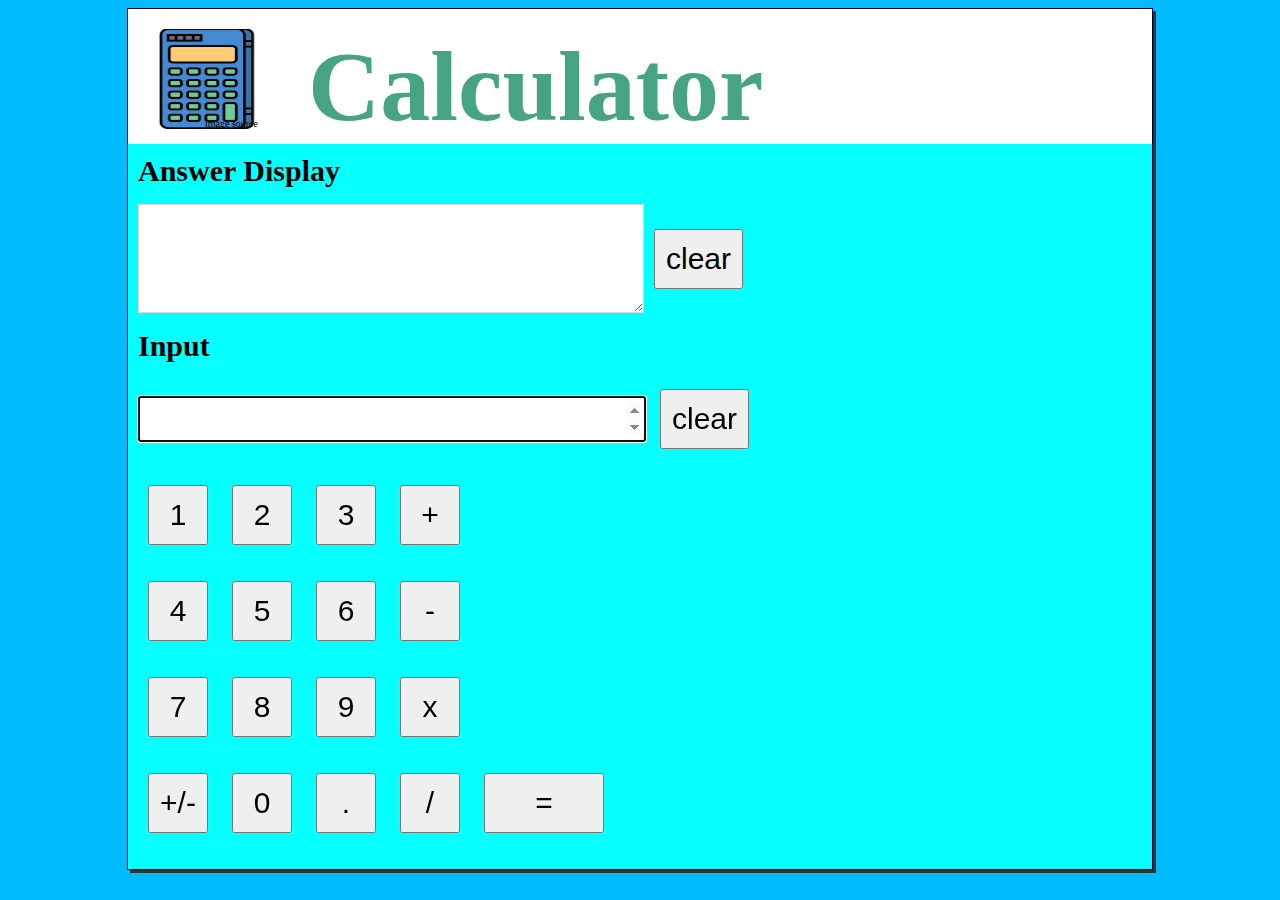
==== index.html @ d4d60562 "add files" ====
<!DOCTYPE HTML>
<html>
<head>
	<title>Calculator</title>
	<meta charset="utf-8"
	content="width=device-width initial-scale=1.0">
	<link rel="stylesheet" type="text/css" href="css.css"/>
</head>

<body>
<header>
	<div id="calcImg">
		<a class="notes" target="_tab" href="https://www.pngfly.com/png-j0vlkw/">image source</a>
	</div>
	<h1>Calculator</h1>
</header>

<main>
	<h2>Answer Display</h2>
	<p id="displayAndButton">
	<textarea id="display" rows="3" wrap="hard" disabled></textarea>
	<button type="button" id="clear1"> clear </button>
	</p>
	<h2>Input</h2>
	<p>
	<input id="input" type="number" min = "-999999999" max="999999999" step="any" autofocus autocomplete="off"></input>
	<button type="button" id="clear2"> clear </button>
	</p>
	<p>
	<button type="button" id="one"> 1 </button>
	<button type="button" id="two"> 2 </button>
	<button type="button" id="three"> 3 </button>
	<button type="button" id="plus"> + </button>
	</p>
	<p>
	<button type="button" id="four"> 4 </button>
	<button type="button" id="five"> 5 </button>
	<button type="button" id="six"> 6 </button>
	<button type="button" id="minus"> - </button>
	</p>
	<p>
	<button type="button" id="seven"> 7 </button>
	<button type="button" id="eight"> 8 </button>
	<button type="button" id="nine"> 9 </button>
	<button type="button" id="times"> x </button>
	</p>
	<p>
	<button type="button" id="neg"> +/- </button>
	<button type="button" id="zero"> 0 </button>
	<button type="button" id="decimal"> . </button>
	<button type="button" id="divide"> / </button>
	<button type="button" id="equals"> = </button>
	</p>
</main>

<footer>
</footer>
	<script src="myJavascript.js"></script>
</body>
</html>
---- css.css ----
header, main, footer, figure, figcaption, aside, section, article {display: block; }

body{
    width: 80%;
    min-width: 960px;
    max-width: 1280px;
    box-shadow: 3px 3px 0px #333333;
    border: 1px solid #000033;
    background-color: #00bcff;
    margin-left: auto;
    margin-right: auto;
}

header{
    background-color: #ffffff;
    min-height: 110px;
    height: auto;
    text-align: left;
    padding-top: 20px;
    padding-left: 30px;
}

#calcImg{
    background-image: url(images/calc.png);
    background-size: 100% 100%;
    background-repeat: no-repeat;
    width: 100px;
    height: 100px;
    float: left;
    display: flex;
    justify-content: flex-end;
    align-items: flex-end;
}

h1{    
    color: #47a482;
    font-size: 100px;
    margin-left: 150px;
    margin-bottom: 0px;
    margin-top: 0px;
}

h2{
    margin: 0;
    font-size: 30px;
}

.notes{
    color: #000000;
    font-size: 10px;
    text-decoration: none;    
}

main{
    padding: 10px;
    background-color: #06ffff;
}

textarea{
    background-color: white;
    text-align: right;
    font-size: 30px;
    width: 500px;
    padding-bottom: 0;
}

input{
    text-align: right;
    height: 40px;
    width: 500px;
    font-size: 30px;
}

button{
    padding: 10px;
    margin: 10px;
    font-size: 30px;
    width: 60px;
    height: 60px;
}

#equals{
    margin-left: 10px;
    width: 120px;
}

#clear1{
    width: auto;
}

#clear2{
    width: auto;
}

#displayAndButton{
    display: flex;
    align-items: center;
}

@media only screen and (max-width: 64em) {
    body{
	margin: 0;
	background-color: #ffffff;
	min-width: 0;
    	width: auto;
    	box-shadow: none;
    	border: none;
    }
   
    h1{ font-size: 60px; }

    textarea{ width: 500px; }

    input{ width: 500px; }
}


@media only screen and (max-width: 37.5em) {
    main{
	padding-left: 20px;
	padding-right: 20px;
	font-size: 90%;
    }

    h1{	font-size: 60px;
	text-align: center;
	margin: 0px; }

    textarea{ 
	width:auto; 
	min-width: 369px; }

    #displayAndButton{
	display: block;
	}

    input{ width:auto; }

    #calcImg{ display: none; }

    .notes{ display: none; }
}
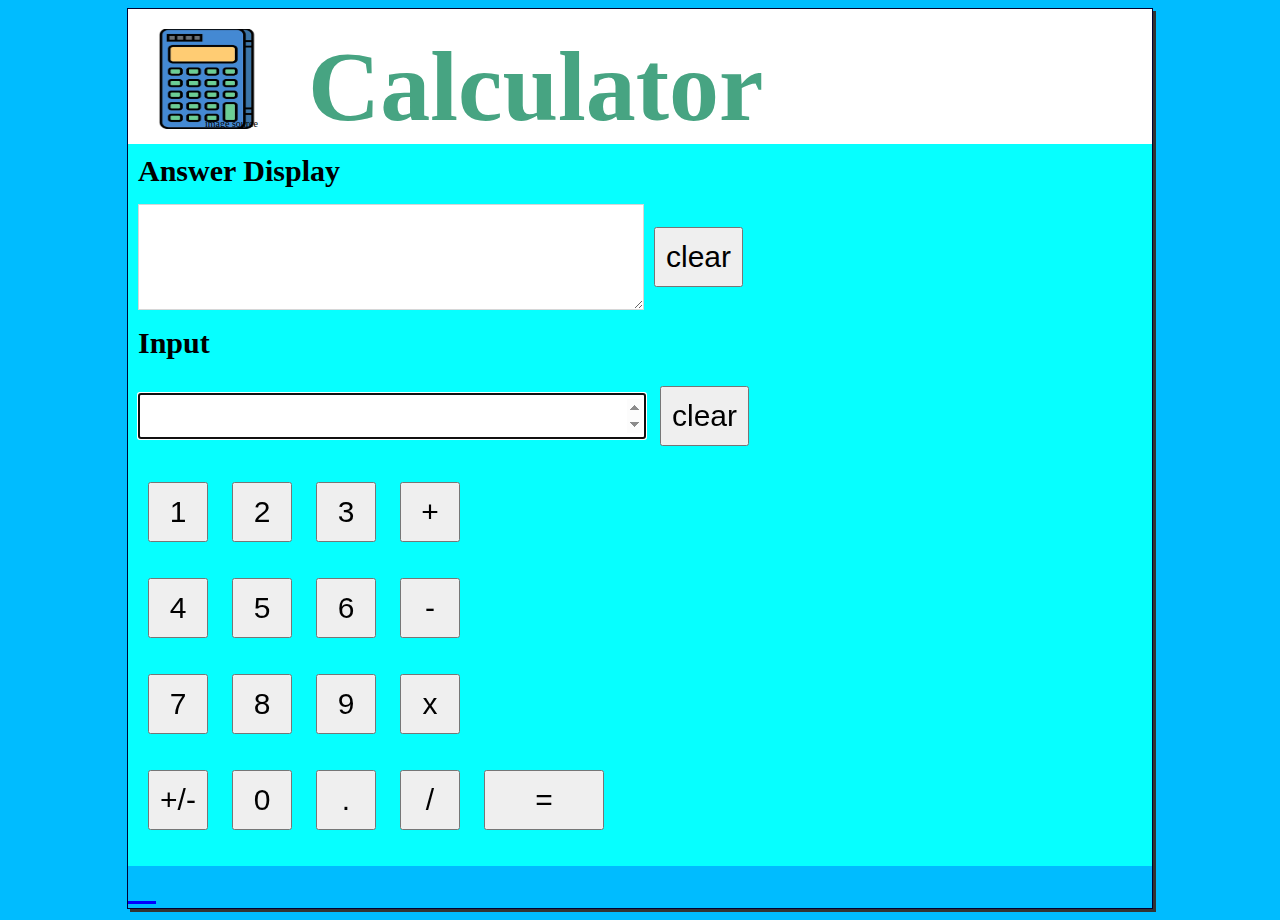
==== commit 8bdb0350: "Add files via upload" ====
--- a/index.html
+++ b/index.html
@@ -1,60 +1,61 @@
-<!DOCTYPE HTML>
-<html>
-<head>
-	<title>Calculator</title>
-	<meta charset="utf-8"
-	content="width=device-width initial-scale=1.0">
-	<link rel="stylesheet" type="text/css" href="css.css"/>
-</head>
-
-<body>
-<header>
-	<div id="calcImg">
-		<a class="notes" target="_tab" href="https://www.pngfly.com/png-j0vlkw/">image source</a>
-	</div>
-	<h1>Calculator</h1>
-</header>
-
-<main>
-	<h2>Answer Display</h2>
-	<p id="displayAndButton">
-	<textarea id="display" rows="3" wrap="hard" disabled></textarea>
-	<button type="button" id="clear1"> clear </button>
-	</p>
-	<h2>Input</h2>
-	<p>
-	<input id="input" type="number" min = "-999999999" max="999999999" step="any" autofocus autocomplete="off"></input>
-	<button type="button" id="clear2"> clear </button>
-	</p>
-	<p>
-	<button type="button" id="one"> 1 </button>
-	<button type="button" id="two"> 2 </button>
-	<button type="button" id="three"> 3 </button>
-	<button type="button" id="plus"> + </button>
-	</p>
-	<p>
-	<button type="button" id="four"> 4 </button>
-	<button type="button" id="five"> 5 </button>
-	<button type="button" id="six"> 6 </button>
-	<button type="button" id="minus"> - </button>
-	</p>
-	<p>
-	<button type="button" id="seven"> 7 </button>
-	<button type="button" id="eight"> 8 </button>
-	<button type="button" id="nine"> 9 </button>
-	<button type="button" id="times"> x </button>
-	</p>
-	<p>
-	<button type="button" id="neg"> +/- </button>
-	<button type="button" id="zero"> 0 </button>
-	<button type="button" id="decimal"> . </button>
-	<button type="button" id="divide"> / </button>
-	<button type="button" id="equals"> = </button>
-	</p>
-</main>
-
-<footer>
-</footer>
-	<script src="myJavascript.js"></script>
-</body>
+<!DOCTYPE HTML>
+<html>
+<head>
+	<title>Calculator</title>
+	<meta charset="utf-8"
+	content="width=device-width initial-scale=1.0">
+	<link rel="stylesheet" type="text/css" href="css.css" href=" https://cdnjs.cloudflare.com/ajax/libs/font-awesome/4.7.0/css/font-awesome.min.css"/>
+</head>
+
+<body>
+<header>
+	<div id="calcImg">
+		<a class="notes" target="_tab" href="https://www.pngfly.com/png-j0vlkw/">image source</a>
+	</div>
+	<h1>Calculator</h1>
+</header>
+
+<main>
+	<h2>Answer Display</h2>
+	<p id="displayAndButton">
+	<textarea id="display" rows="3" wrap="hard" disabled></textarea>
+	<button type="button" id="clear1"> clear </button>
+	</p>
+	<h2>Input</h2>
+	<p>
+	<input id="input" type="number" min = "-999999999" max="999999999" step="any" autofocus autocomplete="off"></input>
+	<button type="button" id="clear2"> clear </button>
+	</p>
+	<p>
+	<button type="button" id="one"> 1 </button>
+	<button type="button" id="two"> 2 </button>
+	<button type="button" id="three"> 3 </button>
+	<button type="button" id="plus"> + </button>
+	</p>
+	<p>
+	<button type="button" id="four"> 4 </button>
+	<button type="button" id="five"> 5 </button>
+	<button type="button" id="six"> 6 </button>
+	<button type="button" id="minus"> - </button>
+	</p>
+	<p>
+	<button type="button" id="seven"> 7 </button>
+	<button type="button" id="eight"> 8 </button>
+	<button type="button" id="nine"> 9 </button>
+	<button type="button" id="times"> x </button>
+	</p>
+	<p>
+	<button type="button" id="neg"> +/- </button>
+	<button type="button" id="zero"> 0 </button>
+	<button type="button" id="decimal"> . </button>
+	<button type="button" id="divide"> / </button>
+	<button type="button" id="equals"> = </button>
+	</p>
+</main>
+
+<footer>
+	<a class="fa" style="font-size:36px;color:blue" target="_tab" href="https://www.facebook.com/Hawaii/">&#xf230</a>
+</footer>
+	<script src="myJavascript.js"></script>
+</body>
 </html>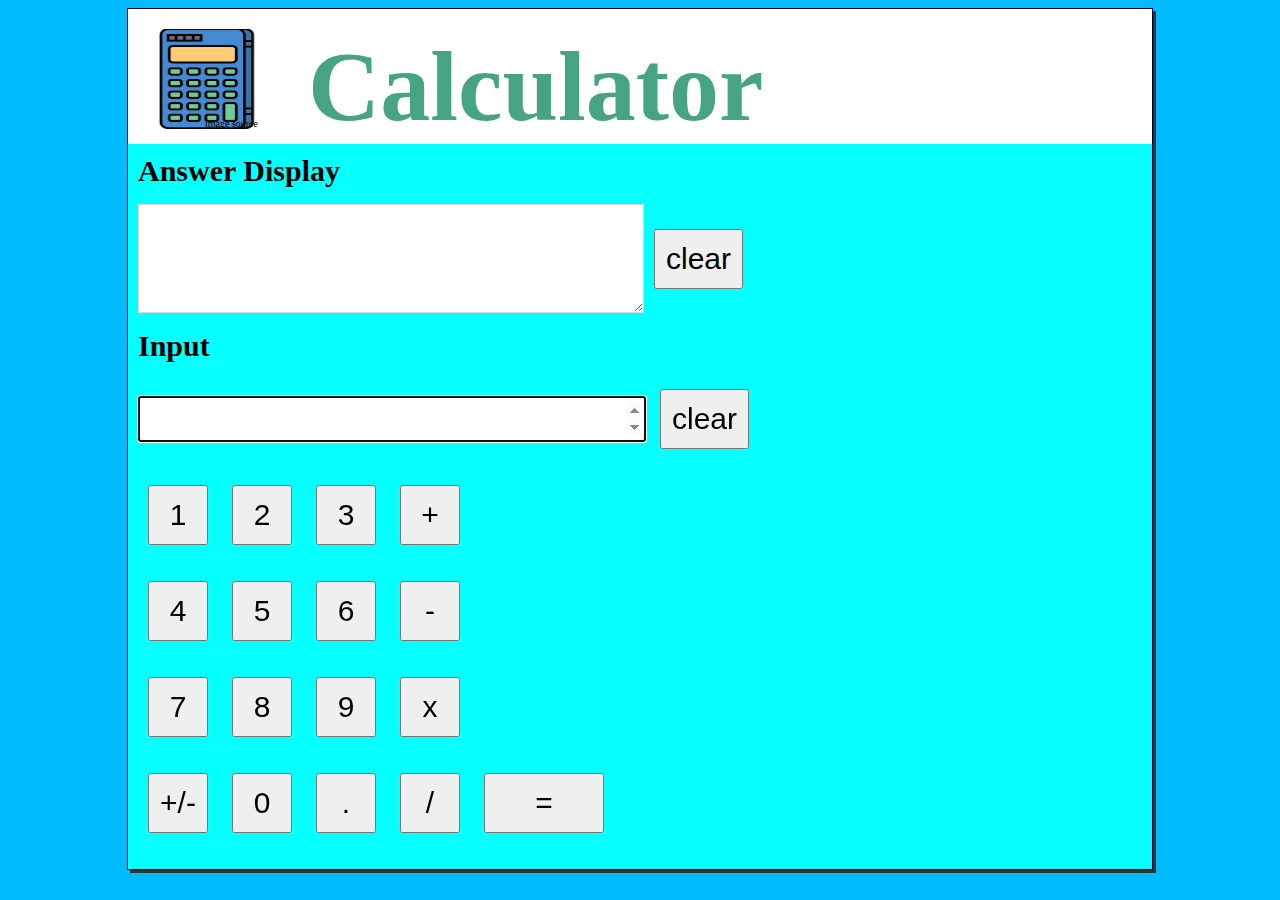
==== commit 71abee21: "Update index.html" ====
--- a/index.html
+++ b/index.html
@@ -4,7 +4,7 @@
 	<title>Calculator</title>
 	<meta charset="utf-8"
 	content="width=device-width initial-scale=1.0">
-	<link rel="stylesheet" type="text/css" href="css.css" href=" https://cdnjs.cloudflare.com/ajax/libs/font-awesome/4.7.0/css/font-awesome.min.css"/>
+	<link rel="stylesheet" type="text/css" href="css.css"/>
 </head>
 
 <body>
@@ -54,8 +54,7 @@
 </main>
 
 <footer>
-	<a class="fa" style="font-size:36px;color:blue" target="_tab" href="https://www.facebook.com/Hawaii/">&#xf230</a>
 </footer>
 	<script src="myJavascript.js"></script>
 </body>
-</html>+</html>
--- a/css.css
+++ b/css.css
@@ -0,0 +1,142 @@
+header, main, footer, figure, figcaption, aside, section, article {display: block; }
+
+body{
+    width: 80%;
+    min-width: 960px;
+    max-width: 1280px;
+    box-shadow: 3px 3px 0px #333333;
+    border: 1px solid #000033;
+    background-color: #00bcff;
+    margin-left: auto;
+    margin-right: auto;
+}
+
+header{
+    background-color: #ffffff;
+    min-height: 110px;
+    height: auto;
+    text-align: left;
+    padding-top: 20px;
+    padding-left: 30px;
+}
+
+#calcImg{
+    background-image: url(images/calc.png);
+    background-size: 100% 100%;
+    background-repeat: no-repeat;
+    width: 100px;
+    height: 100px;
+    float: left;
+    display: flex;
+    justify-content: flex-end;
+    align-items: flex-end;
+}
+
+h1{    
+    color: #47a482;
+    font-size: 100px;
+    margin-left: 150px;
+    margin-bottom: 0px;
+    margin-top: 0px;
+}
+
+h2{
+    margin: 0;
+    font-size: 30px;
+}
+
+.notes{
+    color: #000000;
+    font-size: 10px;
+    text-decoration: none;    
+}
+
+main{
+    padding: 10px;
+    background-color: #06ffff;
+}
+
+textarea{
+    background-color: white;
+    text-align: right;
+    font-size: 30px;
+    width: 500px;
+    padding-bottom: 0;
+}
+
+input{
+    text-align: right;
+    height: 40px;
+    width: 500px;
+    font-size: 30px;
+}
+
+button{
+    padding: 10px;
+    margin: 10px;
+    font-size: 30px;
+    width: 60px;
+    height: 60px;
+}
+
+#equals{
+    margin-left: 10px;
+    width: 120px;
+}
+
+#clear1{
+    width: auto;
+}
+
+#clear2{
+    width: auto;
+}
+
+#displayAndButton{
+    display: flex;
+    align-items: center;
+}
+
+@media only screen and (max-width: 64em) {
+    body{
+	margin: 0;
+	background-color: #ffffff;
+	min-width: 0;
+    	width: auto;
+    	box-shadow: none;
+    	border: none;
+    }
+   
+    h1{ font-size: 60px; }
+
+    textarea{ width: 500px; }
+
+    input{ width: 500px; }
+}
+
+
+@media only screen and (max-width: 37.5em) {
+    main{
+	padding-left: 20px;
+	padding-right: 20px;
+	font-size: 90%;
+    }
+
+    h1{	font-size: 60px;
+	text-align: center;
+	margin: 0px; }
+
+    textarea{ 
+	width:auto; 
+	min-width: 369px; }
+
+    #displayAndButton{
+	display: block;
+	}
+
+    input{ width:auto; }
+
+    #calcImg{ display: none; }
+
+    .notes{ display: none; }
+}
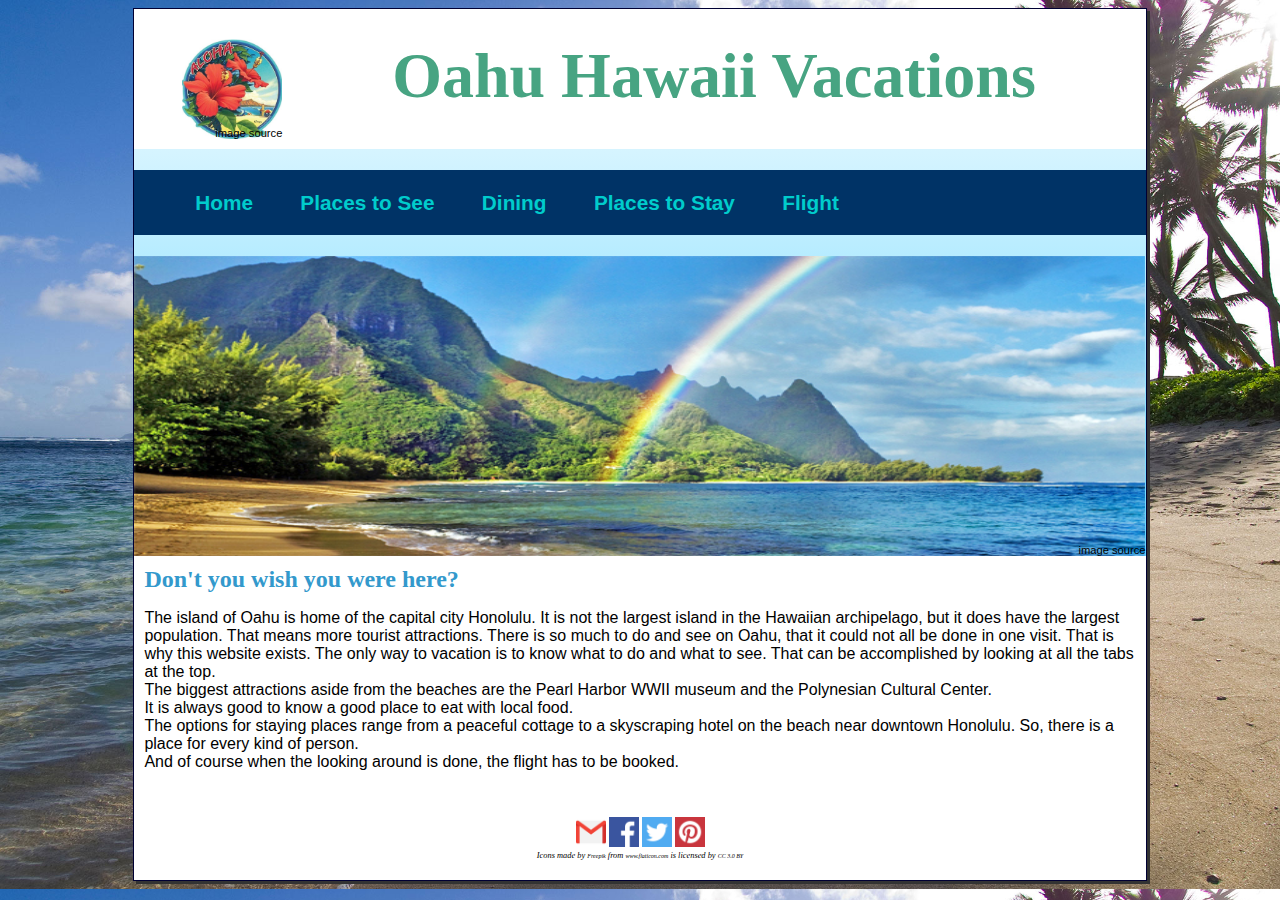
==== commit 9680ba1e: "reaplce with my files" ====
--- a/index.html
+++ b/index.html
@@ -1,60 +1,70 @@
 <!DOCTYPE HTML>
 <html>
-<head>
-	<title>Calculator</title>
+<div id="wrapper">
+<header>
+	<title>Oahu Hawaii</title>
 	<meta charset="utf-8"
 	content="width=device-width initial-scale=1.0">
-	<link rel="stylesheet" type="text/css" href="css.css"/>
-</head>
-
-<body>
-<header>
-	<div id="calcImg">
-		<a class="notes" target="_tab" href="https://www.pngfly.com/png-j0vlkw/">image source</a>
+	<link rel="stylesheet" type="text/css" href="hawaii.css"/>
+	<div id="flower">
+		<a class="notes" target="_tab" href="https://www.ebay.com/p/Hawaiian-Hibiscus-Flower-Sticker-Decal-From-Hawaii/1331744308">image source</a>
 	</div>
-	<h1>Calculator</h1>
+	<h1>Oahu Hawaii Vacations</h1>
 </header>
 
-<main>
-	<h2>Answer Display</h2>
-	<p id="displayAndButton">
-	<textarea id="display" rows="3" wrap="hard" disabled></textarea>
-	<button type="button" id="clear1"> clear </button>
+<nav>
+	<ul>
+		<li><a href="index.html">Home</a></li>
+		<li><a href="attractions.html">Places to See</a>
+			<ul>
+				<li><a href="culturalcenter.html">Polynesian Cultural Center</a></li>
+				<li><a href="pearlharbor.html">Pearl Harbor</a></li>
+				<li><a href="beaches.html">Beaches</a></li>
+				<li><a href="parks.html">Parks</a></li>
+			</ul>
+		</li>
+		<li><a href="dining.html">Dining</a></li>
+		<li><a href="places.html">Places to Stay</a></li>
+		<li><a href="flight.html">Flight</a></li>
+	</ul>
+</nav>
+
+<div id="indexpic">
+	<a class="notes" target="_tab" href="https://www.tripsavvy.com/hawaii-4139605">image source</a>
+</div>
+
+<main>	
+	<h2>Don't you wish you were here?</h2>
+	<p>
+	The island of Oahu is home of the capital city Honolulu. It is not the largest island 
+	in the Hawaiian archipelago, but it does have the largest population. That means more tourist
+	attractions. There is so much to do and see on Oahu, that it could not all be done in one
+	visit. That is why this website exists. The only way to vacation is to know what to do and 
+	what to see. That can be accomplished by looking at all the tabs at the top.<br>
+	The biggest attractions aside from the beaches are the Pearl Harbor WWII museum and the 
+	Polynesian Cultural Center.<br>
+	It is always good to know a good place to eat with local food.<br>
+	The options for staying places range from a peaceful cottage to a skyscraping hotel on the
+	beach near downtown Honolulu. So, there is a place for every kind of person.<br>
+	And of course when the looking around is done, the flight has to be booked.<br>
 	</p>
-	<h2>Input</h2>
-	<p>
-	<input id="input" type="number" min = "-999999999" max="999999999" step="any" autofocus autocomplete="off"></input>
-	<button type="button" id="clear2"> clear </button>
-	</p>
-	<p>
-	<button type="button" id="one"> 1 </button>
-	<button type="button" id="two"> 2 </button>
-	<button type="button" id="three"> 3 </button>
-	<button type="button" id="plus"> + </button>
-	</p>
-	<p>
-	<button type="button" id="four"> 4 </button>
-	<button type="button" id="five"> 5 </button>
-	<button type="button" id="six"> 6 </button>
-	<button type="button" id="minus"> - </button>
-	</p>
-	<p>
-	<button type="button" id="seven"> 7 </button>
-	<button type="button" id="eight"> 8 </button>
-	<button type="button" id="nine"> 9 </button>
-	<button type="button" id="times"> x </button>
-	</p>
-	<p>
-	<button type="button" id="neg"> +/- </button>
-	<button type="button" id="zero"> 0 </button>
-	<button type="button" id="decimal"> . </button>
-	<button type="button" id="divide"> / </button>
-	<button type="button" id="equals"> = </button>
-	</p>
+	
+	
 </main>
 
 <footer>
+	
+	<a href="mailto:taft@barrott.com"><img src="images/gmail.png"></img></a>
+	<a target="_tab" href="https://www.facebook.com/Hawaii/"><img src="images/facebook.png"></img></a>
+	<a target="_tab" href="https://twitter.com/search?q=hawaii&src=typd"><img src="images/twitter.png"></img></a>
+	<a target="_tab" href="https://www.pinterest.com/search/pins/?q=hawaii&rs=typed"><img src="images/pinterest.png"></img></a>
+	
+	<div class="notes">
+		Icons made by <a class="notes" target="_tab" href="https://www.freepik.com/?__hstc=57440181.e2a68ffc0fdd5822f08c3b9a162eaa0b.1557291460744.1557291460744.1557291460744.1&__hssc=57440181.1.1557291460745&__hsfp=2448495397" title="Freepik">Freepik</a> 
+		from <a class="notes" target="_tab" href="https://www.flaticon.com/" title="Flaticon">www.flaticon.com</a> is licensed by 
+		<a class="notes" target="_tab" href="http://creativecommons.org/licenses/by/3.0/" title="Creative Commons BY 3.0" target="_blank"> CC 3.0 BY</a>
+	</div>
+
 </footer>
-	<script src="myJavascript.js"></script>
-</body>
-</html>
+</div>
+</html>--- a/hawaii.css
+++ b/hawaii.css
@@ -0,0 +1,587 @@
+header, main, nav, footer, figure, figcaption, aside, section, article {display: block; }
+
+header{
+    background-color: #ffffff;
+    background-repeat: no-repeat;
+    min-height: 110px;
+    height: auto;
+    text-align: center;
+    padding-top: 30px;
+    padding-left: 3em;
+}
+
+#flower{
+    background-image: url(images/flower.jpg);
+    background-size: 100% 100%;
+    background-repeat: no-repeat;
+    width: 100px;
+    height: 100px;
+    float: left;
+    display: flex;
+    justify-content: flex-end;
+    align-items: flex-end;
+}
+
+nav{
+    font-weight: bold;
+    font-size: 130%;
+    position: relative;
+    text-align: left;
+    background-color: #003366;
+}
+
+nav a{
+    text-decoration: none;
+    transition: color 2s ease-out;    
+}
+
+nav ul{    
+    list-style: none;
+}
+
+nav li{
+    display: inline-block;
+    padding: 1em;
+}
+
+nav ul ul{
+    position: absolute;
+    background-color: #004c99;
+    text-align: left;
+    padding: 1px;
+    display: none;
+}
+
+nav ul ul li{
+    border: 1px solid black;
+    display: block;
+
+}
+
+nav li:hover ul{
+    display: block;
+}
+
+nav a:link{
+    color: #00cccc;
+}
+
+nav a:visited{
+    color: #b300b3;
+}
+
+nav a:hover{
+    color: #c4c400;
+}
+
+body{
+    background-image: url(images/oahu.jpg);
+    background-size: 100%;
+    background-repeat: round;
+    font-family: Calibri, sans-serif; 
+    justify-content: center;  
+}
+
+main{
+    padding: 10px;
+    display: block;
+    background-color: #ffffff;
+}
+
+footer{
+    font-family: Georgia, serif;
+    font-size: 75%;
+    font-style: italic;
+    text-align: center;
+    padding: 20px;
+    background-color: #ffffff;
+}
+
+footer img{
+    width: 30px;
+    height: 30px;
+}
+
+#wrapper{
+    width: 80%;
+    min-width: 960px;
+    max-width: 1280px;
+    box-shadow: 3px 3px 0px #333333;
+    border: 1px solid #000033;
+    background-image: linear-gradient(to bottom, #ffffff, #00bcff);
+    margin-left: auto;
+    margin-right: auto;
+}
+
+h1{    
+    color: #47a482;
+    margin-bottom: 0;
+    margin-top: 0;
+    font-family: "MV Boli", serif;
+    font-size: 4em;
+}
+
+h2{
+    color: #3399CC;
+    font-family: Georgia, serif;
+    margin: 0;
+}
+
+.notes{
+    color: #000000;
+    font-size: .7em;
+    text-decoration: none;    
+}
+
+.mainlist{
+    font-weight: bold;
+    font-size: 110%;
+    position: relative;
+    text-align: left;
+}
+
+.mainlist a{
+    text-decoration: none;
+    transition: color 2s ease-out;    
+}
+
+.mainlist ul{    
+    list-style: none;
+}
+
+.mainlist li{
+    padding: 0.5em;
+    display: block;
+}
+
+.mainlist a:link{
+    color: #00cccc;
+}
+
+.mainlist a:visited{
+    color: #b300b3;
+}
+
+.mainlist a:hover{
+    color: #c4c400;
+}
+
+video, embed{
+    padding: 10px;
+    width: 98%;
+}
+
+table{
+    border: 2px solid #66b2ff;
+    border-collapse: collapse;    
+}
+
+td, th{
+    border: 2px solid #66b2ff;
+    padding: 0.5em;
+}
+
+td{
+    text-align: center;
+}
+
+tr:nth-of-type(odd){
+    background-color: #ccffff;
+}
+
+label{
+    float: left;
+    display: block;
+    width: 125px;
+    text-align: right;
+    padding-right: 5px;
+}
+
+input{
+    display: block;
+    margin-bottom: 20px;
+}
+
+input[type="submit"]{
+    margin-left: 130px;
+}
+
+#indexpic{
+    height: 300px;
+    width: auto;
+    background-image: url(images/rainbow.jpg);
+    background-size: 100% 100%;
+    background-repeat: no-repeat;
+    display: flex;
+    justify-content: flex-end;
+    align-items: flex-end;
+}
+
+#mainpic{
+    height: 300px;
+    width: auto;
+    background-image: url(images/beautiful.jpg);
+    background-size: 100% 100%;
+    background-repeat: no-repeat;
+    display: flex;
+    justify-content: flex-end;
+    align-items: flex-end;
+}
+
+#ccenterpic{
+    height: 500px;
+    width: auto;
+    background-image: url(images/firedancers.jpg);
+    background-position: center top;
+    background-size: contain;
+    background-repeat: no-repeat;    
+    display: flex;
+    justify-content: flex-end;
+    align-items: flex-end;
+}
+
+#p_harborpic{
+    height: 500px;
+    width: auto;
+    background-image: url(images/pearlharbor.jpg);
+    background-position: center top;
+    background-size: contain;
+    background-repeat: no-repeat;
+    padding-bottom: 10px;
+    display: flex;
+    justify-content: flex-end;
+    align-items: flex-end;
+}
+
+#lanikaipic{
+    height: 500px;
+    width: auto;
+    background-image: url(images/lanikai.jpg);
+    background-size: contain;
+    background-repeat: no-repeat;
+    display: flex;
+    justify-content: flex-end;
+    align-items: flex-end;
+}
+
+#kailuapic{
+    height: 500px;
+    width: auto;
+    background-image: url(images/kailua.jpg);
+    background-size: contain;
+    background-repeat: no-repeat;    
+    display: flex;
+    justify-content: flex-end;
+    align-items: flex-end;
+}
+
+#waimanalopic{
+    height: 500px;
+    width: auto;
+    background-image: url(images/waimanalo.jpg);
+    background-size: contain;
+    background-repeat: no-repeat;    
+    display: flex;
+    justify-content: flex-end;
+    align-items: flex-end;
+}
+
+#waikikipic{
+    height: 500px;
+    width: auto;
+    background-image: url(images/waikiki.jpg);
+    background-size: contain;
+    background-repeat: no-repeat;    
+    display: flex;
+    justify-content: flex-end;
+    align-items: flex-end;
+}
+
+#sunsetpic{
+    height: 500px;
+    width: auto;
+    background-image: url(images/sunset.jpg);
+    background-size: contain;
+    background-repeat: no-repeat;    
+    display: flex;
+    justify-content: flex-end;
+    align-items: flex-end;
+}
+
+#dolphinpic{
+    height: 500px;
+    width: auto;
+    background-image: url(images/dolphin.jpg);
+    background-size: contain;
+    background-repeat: no-repeat;    
+    display: flex;
+    justify-content: flex-end;
+    align-items: flex-end;
+}
+
+#zoopic{
+    height: 500px;
+    width: auto;
+    background-image: url(images/zoo.jpg);
+    background-size: contain;
+    background-repeat: no-repeat;    
+    display: flex;
+    justify-content: flex-end;
+    align-items: flex-end;
+}
+
+#slidespic{
+    height: 500px;
+    width: auto;
+    background-image: url(images/slides.jpg);
+    background-size: contain;
+    background-repeat: no-repeat;    
+    display: flex;
+    justify-content: flex-end;
+    align-items: flex-end;
+}
+
+#parkpic{
+    height: 500px;
+    width: auto;
+    background-image: url(images/park.jpg);
+    background-size: contain;
+    background-repeat: no-repeat;    
+    display: flex;
+    justify-content: flex-end;
+    align-items: flex-end;
+}
+
+#dinnerpic{
+    height: 500px;
+    width: auto;
+    background-image: url(images/dinner.jpg);
+    background-position: center top;
+    background-size: contain;
+    background-repeat: no-repeat;    
+    display: flex;
+    justify-content: flex-end;
+    align-items: flex-end;
+}
+
+#placespic{
+    height: 500px;
+    width: auto;
+    background-image: url(images/waikiki.jpg);
+    background-position: center top;
+    background-size: contain;
+    background-repeat: no-repeat;
+    padding-bottom: 10px;
+    display: flex;
+    justify-content: flex-end;
+    align-items: flex-end;
+}
+
+figure{
+    position: absolute;
+    left: 280px;
+    text-align: center;
+}
+
+
+@media only screen and (max-width: 64em) {
+    body{
+	margin: 0;
+	background-color: #ffffff;
+    }
+
+    #wrapper{
+	min-width: 0;
+    	width: auto;
+    	box-shadow: none;
+    	border: none;
+    }
+   
+    h1{
+	font-size: 3em;
+    }
+    
+    #indexpic{
+	height: 200px;
+    }
+
+    #mainpic{
+	height: 200px;
+    }
+
+    #ccenterpic{
+	height: 300px;
+    }
+
+    #p_harborpic{
+	height: 300px;
+    }
+
+    #dinnerpic{
+	height: 300px;
+    }
+
+    #placespic{
+	height: 300px;
+    }
+
+    #dolphinpic{
+	height: 300px;
+    }
+
+    #kailuapic{
+	height: 300px;
+    }
+
+    #lanikaipic{
+	height: 300px;
+    }
+
+    #parkpic{
+	height: 300px;
+    }
+
+    #slidespic{
+	height: 300px;
+    }
+
+    #sunsetpic{
+	height: 300px;
+    }
+
+    #waikikipic{
+	height: 300px;
+    }
+
+    #waimanalopic{
+	height: 300px;
+    }
+
+    #zoopic{
+	height: 300px;
+    }
+}
+
+@media only screen and (max-width: 37.5em) {
+    main{
+	padding-left: 1em;
+	padding-right: 1em;
+	font-size: 90%;
+    }
+
+    h1{
+	font-size: 2em;
+    }
+
+    nav ul li{
+	display: block;
+	margin: 0;
+	border-bottom: 2px solid #330000;
+    }
+
+    nav li:hover ul{
+	display:none;
+    }
+
+    .mainlist {
+	background-color: #003366;
+    }
+
+    .mainlist li{
+	margin: 0;
+	padding: 1em;
+	border-bottom: 2px solid #330000;
+    }
+
+    #indexpic{
+	background-image: none;
+	height: 0;
+    }
+
+    #mainpic{
+	background-image: none;
+	height: 0;
+    }
+
+    #ccenterpic{
+	background-image: none;
+	height: 0;
+    }
+
+    #p_harborpic{
+	background-image: none;
+	height: 0;
+    }
+
+    #dinnerpic{
+	background-image: none;
+	height: 0;
+    }
+
+    #placespic{
+	background-image: none;
+	height: 0;
+    }
+
+    #dolphinpic{
+	background-image: none;
+	height: 0;
+    }
+
+    #kailuapic{
+	background-image: none;
+	height: 0;
+    }
+
+    #lanikaipic{
+	background-image: none;
+	height: 0;
+    }
+
+    #parkpic{
+	background-image: none;
+	height: 0;
+    }
+    #slidespic{
+	background-image: none;
+	height: 0;
+    }
+
+    #sunsetpic{
+	background-image: none;
+	height: 0;
+    }
+
+    #waikikipic{
+	background-image: none;
+	height: 0;
+    }
+
+    #waimanalopic{
+	background-image: none;
+	height: 0;
+    }
+
+    #zoopic{
+	background-image: none;
+	height: 0;
+    }
+
+    video, embed{
+	width: 0;
+	height: 0;
+    }
+
+    .notes{
+	display: none;
+}
+
+    label{
+	float: none;
+	text-align:left;
+    }
+
+    input[type="submit"]{
+	margin-left: 0;
+    }
+}
